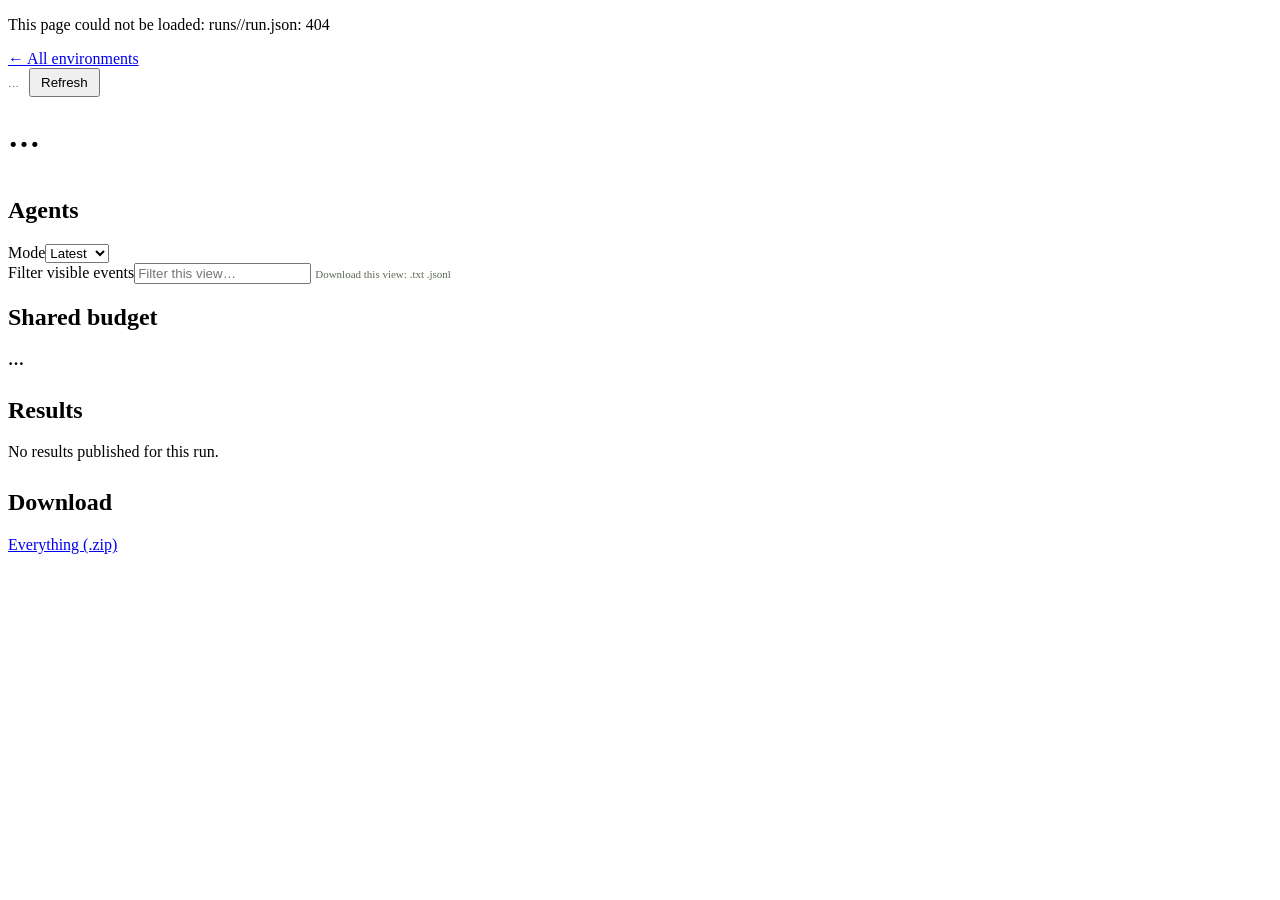
==== mirror/run.html @ abdeeefc "Public mirror: static publisher (mirror publish/show), viewer, refresh trigger, gate, docs" ====
<!doctype html><html lang="en"><head><meta charset="utf-8"><meta name="viewport" content="width=device-width,initial-scale=1"><meta name="robots" content="noindex,nofollow"><meta name="referrer" content="no-referrer"><link rel="icon" href="data:,"><link rel="stylesheet" href="web.css"><link rel="stylesheet" href="mirror.css"><title>Run · Agent World Maker</title></head>
<body data-page="run" data-env="1"><div class="workspace"><main id="content">
<header class="watch-header"><div class="watch-topline"><div class="breadcrumbs"><a href="./">← All environments</a><a id="scenario-link"></a></div>
<span class="mirror-asof"><span id="as-of">…</span> <button id="refresh" class="small">Refresh</button></span></div>
<div class="watch-heading"><h1 id="title">…</h1><span id="status"></span><span id="subtitle" class="muted"></span></div>
<div id="facts" class="watch-facts"></div><div id="lineage" class="lineage" aria-label="Lineage"></div><p id="coverage" class="mirror-coverage muted"></p></header>
<div class="watch-layout"><aside id="agents" aria-label="Agents"><h2>Agents <span id="agent-count"></span></h2><div id="agent-cards"></div></aside>
<section class="watch-main" aria-label="Logs"><div class="watch-tabs"><div id="views" role="tablist" aria-label="Log views"></div>
<label class="watch-playback"><span class="sr-only">Mode</span><select id="mode"><option value="latest">Latest</option><option value="replay">Replay</option></select></label></div>
<div class="watch-log-tools"><label class="watch-filter"><span class="sr-only">Filter visible events</span><input id="log-filter" type="search" placeholder="Filter this view…"></label>
<button id="earlier" class="text-button" hidden>Load earlier</button><span class="push-right mirror-downloads">Download this view: <a id="dl-txt" class="text-link">.txt</a> <a id="dl-jsonl" class="text-link">.jsonl</a></span></div>
<div id="replay-tools" class="watch-log-tools" hidden><button id="play" class="small">Play</button>
<label class="mirror-inline">Speed <select id="speed"><option>1</option><option>2</option><option>5</option><option selected>10</option><option>30</option></select>×</label>
<input id="seek" type="range" min="0" max="1000" value="0" aria-label="Position in the run">
<label class="mirror-inline">Skip gaps over <input id="gap" type="number" min="1" value="30"> s</label><span id="clock" class="muted"></span></div>
<div id="log-panel" role="tabpanel"><div id="pane" tabindex="0" role="log" aria-label="Events"></div></div>
<div class="watch-stream-status"><span id="live"></span><span id="event-count"></span></div></section>
<aside id="side" aria-label="Budget, results and downloads"><section class="watch-budget"><h2>Shared budget</h2><div id="budget"><b>…</b><div class="bar"><div></div></div><small></small></div></section>
<section id="results" class="mirror-side"><h2>Results</h2><div id="result-files"><p class="muted">No results published for this run.</p></div></section>
<section class="mirror-side"><h2>Download</h2><a id="dl-all" class="button secondary small" href="#">Everything (.zip)</a></section></aside></div>
</main></div><script src="mirror.js"></script></body></html>
---- mirror/mirror.css ----
/* The mirror's own few rules; everything else is the app's web.css. */
.mirror{margin:0}.mirror .brand{font-size:17px;padding:0}.mirror .topbar button,.mirror-asof button{padding:5px 10px}
.mirror-asof{font-size:11px;color:#5d685a;display:flex;align-items:center;gap:10px}
.board-row{display:grid;grid-template-columns:96px minmax(0,1fr);gap:4px 16px;padding:20px 24px;border-bottom:1px solid #eef0e9}.board-row:last-child{border:0}
.board-row .row-title{font-size:14px;display:inline}.board-row .board-head{display:flex;flex-wrap:wrap;gap:4px 16px;align-items:baseline}
.board-row .board-line{grid-column:2;font:11px/1.7 var(--mono);color:#5d6854;overflow-wrap:anywhere}.board-row .button-row{grid-column:2;margin-top:8px}
.board-row .button-row .button{padding:6px 12px;font-size:11px}
.lineage{display:flex;flex-wrap:wrap;gap:4px 8px;margin-top:10px;font:11px/1.6 var(--mono);color:#65725c}.lineage b{font-weight:600;color:var(--text)}.lineage i{font-style:normal;color:#7b8672}
.mirror-coverage{font-size:11px;margin:8px 0 0}.mirror-coverage.stale{color:#856128}
.mirror-inline{flex-direction:row;align-items:center;gap:6px;margin:0;font-size:11px;white-space:nowrap}.mirror-inline select,.mirror-inline input{width:64px;padding:3px 6px;font-size:11px}
#seek{flex:1;min-width:80px;padding:0}.mirror-downloads{font-size:11px;color:#5d6854}
.mirror-side{margin-top:28px}.mirror-side button{display:block;text-align:left;white-space:normal;overflow-wrap:anywhere}.mirror-side small{display:block;color:#64705d;font-size:10px}
#pane pre.document{margin:0 18px;max-height:none}
@media(max-width:780px){.board-row{grid-template-columns:1fr;padding:16px}.board-row .board-line,.board-row .button-row{grid-column:1}}
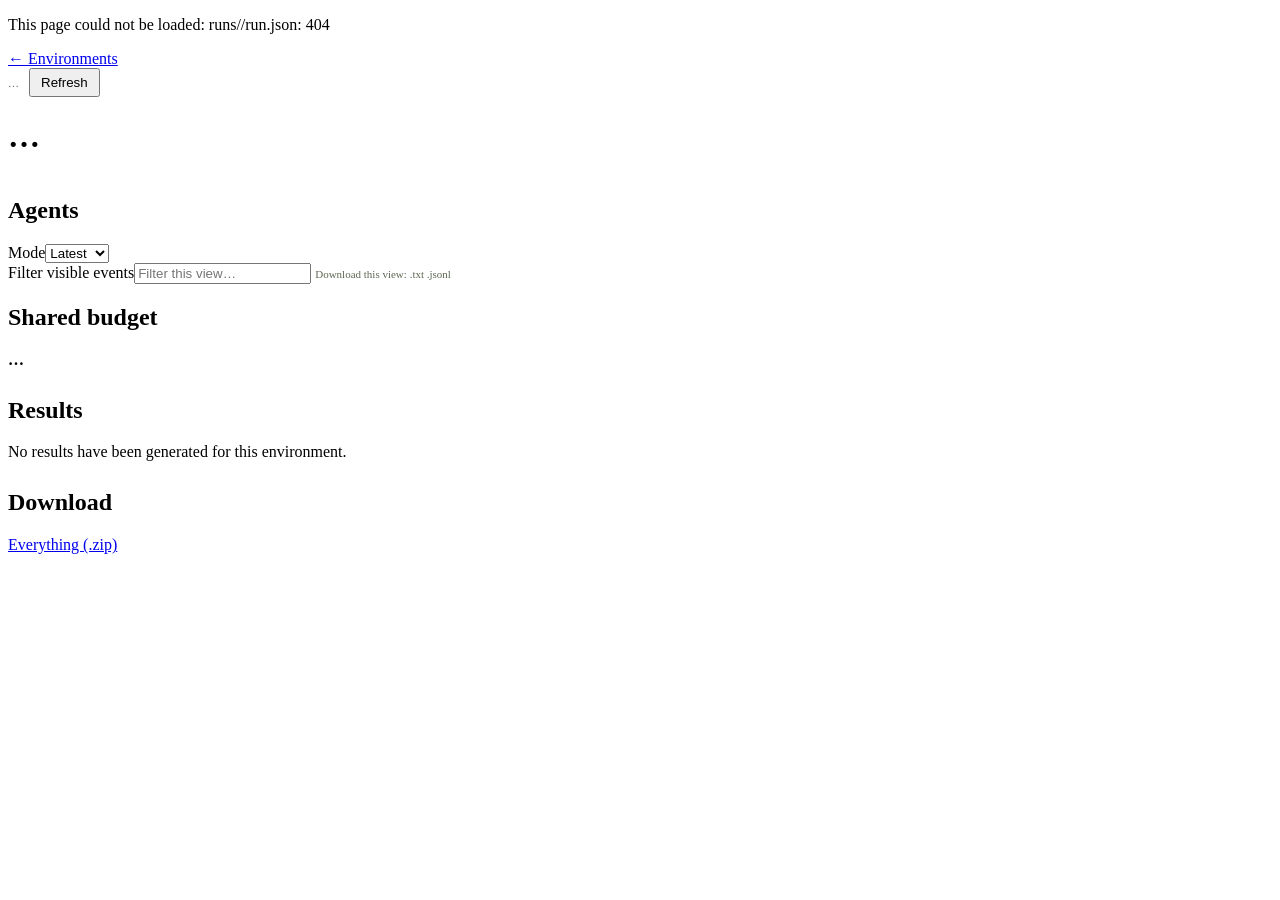
==== commit af321a04: "Public mirror: publish everything by default (all envs incl. stopped, results with reader pages, wor" ====
--- a/mirror/run.html
+++ b/mirror/run.html
@@ -1,6 +1,6 @@
 <!doctype html><html lang="en"><head><meta charset="utf-8"><meta name="viewport" content="width=device-width,initial-scale=1"><meta name="robots" content="noindex,nofollow"><meta name="referrer" content="no-referrer"><link rel="icon" href="data:,"><link rel="stylesheet" href="web.css"><link rel="stylesheet" href="mirror.css"><title>Run · Agent World Maker</title></head>
 <body data-page="run" data-env="1"><div class="workspace"><main id="content">
-<header class="watch-header"><div class="watch-topline"><div class="breadcrumbs"><a href="./">← All environments</a><a id="scenario-link"></a></div>
+<header class="watch-header"><div class="watch-topline"><div class="breadcrumbs"><a href="./">← Environments</a><a id="scenario-link"></a></div>
 <span class="mirror-asof"><span id="as-of">…</span> <button id="refresh" class="small">Refresh</button></span></div>
 <div class="watch-heading"><h1 id="title">…</h1><span id="status"></span><span id="subtitle" class="muted"></span></div>
 <div id="facts" class="watch-facts"></div><div id="lineage" class="lineage" aria-label="Lineage"></div><p id="coverage" class="mirror-coverage muted"></p></header>
@@ -16,6 +16,6 @@
 <div id="log-panel" role="tabpanel"><div id="pane" tabindex="0" role="log" aria-label="Events"></div></div>
 <div class="watch-stream-status"><span id="live"></span><span id="event-count"></span></div></section>
 <aside id="side" aria-label="Budget, results and downloads"><section class="watch-budget"><h2>Shared budget</h2><div id="budget"><b>…</b><div class="bar"><div></div></div><small></small></div></section>
-<section id="results" class="mirror-side"><h2>Results</h2><div id="result-files"><p class="muted">No results published for this run.</p></div></section>
+<section id="results" class="mirror-side"><h2>Results</h2><div id="result-files"><p class="muted">No results have been generated for this environment.</p></div></section>
 <section class="mirror-side"><h2>Download</h2><a id="dl-all" class="button secondary small" href="#">Everything (.zip)</a></section></aside></div>
 </main></div><script src="mirror.js"></script></body></html>
--- a/mirror/mirror.css
+++ b/mirror/mirror.css
@@ -12,3 +12,7 @@
 .mirror-side{margin-top:28px}.mirror-side button{display:block;text-align:left;white-space:normal;overflow-wrap:anywhere}.mirror-side small{display:block;color:#64705d;font-size:10px}
 #pane pre.document{margin:0 18px;max-height:none}
 @media(max-width:780px){.board-row{grid-template-columns:1fr;padding:16px}.board-row .board-line,.board-row .button-row{grid-column:1}}
+.mirror-nav{display:flex;gap:22px;margin:0 auto 0 34px}.mirror-nav a:hover{color:var(--ink)}
+.board-row[hidden]{display:none}.world-card .card-bottom{margin-top:14px}.mirror-result{margin-bottom:12px}.mirror-result a{margin-right:10px}
+.lineage a{text-decoration:underline;text-underline-offset:3px}
+@media(max-width:780px){.mirror-nav{display:none}}
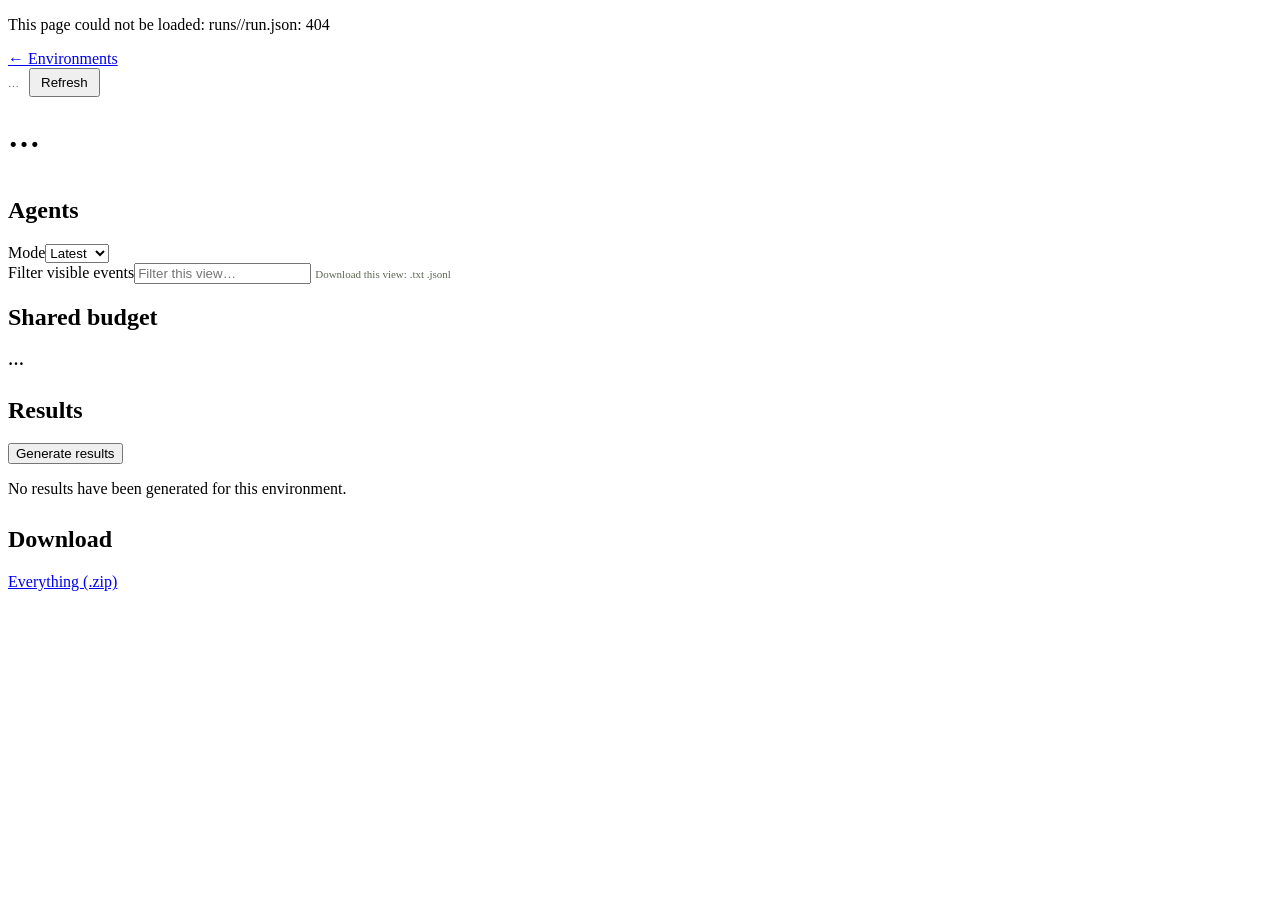
==== commit ced9400f: "Nice and Mean NPCs and more reporting" ====
--- a/mirror/run.html
+++ b/mirror/run.html
@@ -1,7 +1,7 @@
 <!doctype html><html lang="en"><head><meta charset="utf-8"><meta name="viewport" content="width=device-width,initial-scale=1"><meta name="robots" content="noindex,nofollow"><meta name="referrer" content="no-referrer"><link rel="icon" href="data:,"><link rel="stylesheet" href="web.css"><link rel="stylesheet" href="mirror.css"><title>Run · Agent World Maker</title></head>
 <body data-page="run" data-env="1"><div class="workspace"><main id="content">
 <header class="watch-header"><div class="watch-topline"><div class="breadcrumbs"><a href="./">← Environments</a><a id="scenario-link"></a></div>
-<span class="mirror-asof"><span id="as-of">…</span> <button id="refresh" class="small">Refresh</button></span></div>
+<span class="mirror-asof"><span class="as-of">…</span> <button class="small refresh">Refresh</button></span></div>
 <div class="watch-heading"><h1 id="title">…</h1><span id="status"></span><span id="subtitle" class="muted"></span></div>
 <div id="facts" class="watch-facts"></div><div id="lineage" class="lineage" aria-label="Lineage"></div><p id="coverage" class="mirror-coverage muted"></p></header>
 <div class="watch-layout"><aside id="agents" aria-label="Agents"><h2>Agents <span id="agent-count"></span></h2><div id="agent-cards"></div></aside>
@@ -16,6 +16,6 @@
 <div id="log-panel" role="tabpanel"><div id="pane" tabindex="0" role="log" aria-label="Events"></div></div>
 <div class="watch-stream-status"><span id="live"></span><span id="event-count"></span></div></section>
 <aside id="side" aria-label="Budget, results and downloads"><section class="watch-budget"><h2>Shared budget</h2><div id="budget"><b>…</b><div class="bar"><div></div></div><small></small></div></section>
-<section id="results" class="mirror-side"><h2>Results</h2><div id="result-files"><p class="muted">No results have been generated for this environment.</p></div></section>
+<section id="results" class="mirror-side"><h2>Results</h2><p id="game" class="muted"></p><button id="generate" class="small" hidden>Generate results</button><div id="result-files"><p class="muted">No results have been generated for this environment.</p></div></section>
 <section class="mirror-side"><h2>Download</h2><a id="dl-all" class="button secondary small" href="#">Everything (.zip)</a></section></aside></div>
 </main></div><script src="mirror.js"></script></body></html>
--- a/mirror/mirror.css
+++ b/mirror/mirror.css
@@ -16,3 +16,5 @@
 .board-row[hidden]{display:none}.world-card .card-bottom{margin-top:14px}.mirror-result{margin-bottom:12px}.mirror-result a{margin-right:10px}
 .lineage a{text-decoration:underline;text-underline-offset:3px}
 @media(max-width:780px){.mirror-nav{display:none}}
+.board-refresh{margin:-14px 0 14px}
+.mirror-reports{margin:-14px 0 22px;font-size:12px}.mirror-reports a{color:#526a41;font-weight:550;text-decoration:underline;text-underline-offset:3px}.mirror-reports a:hover{color:var(--ink)}
